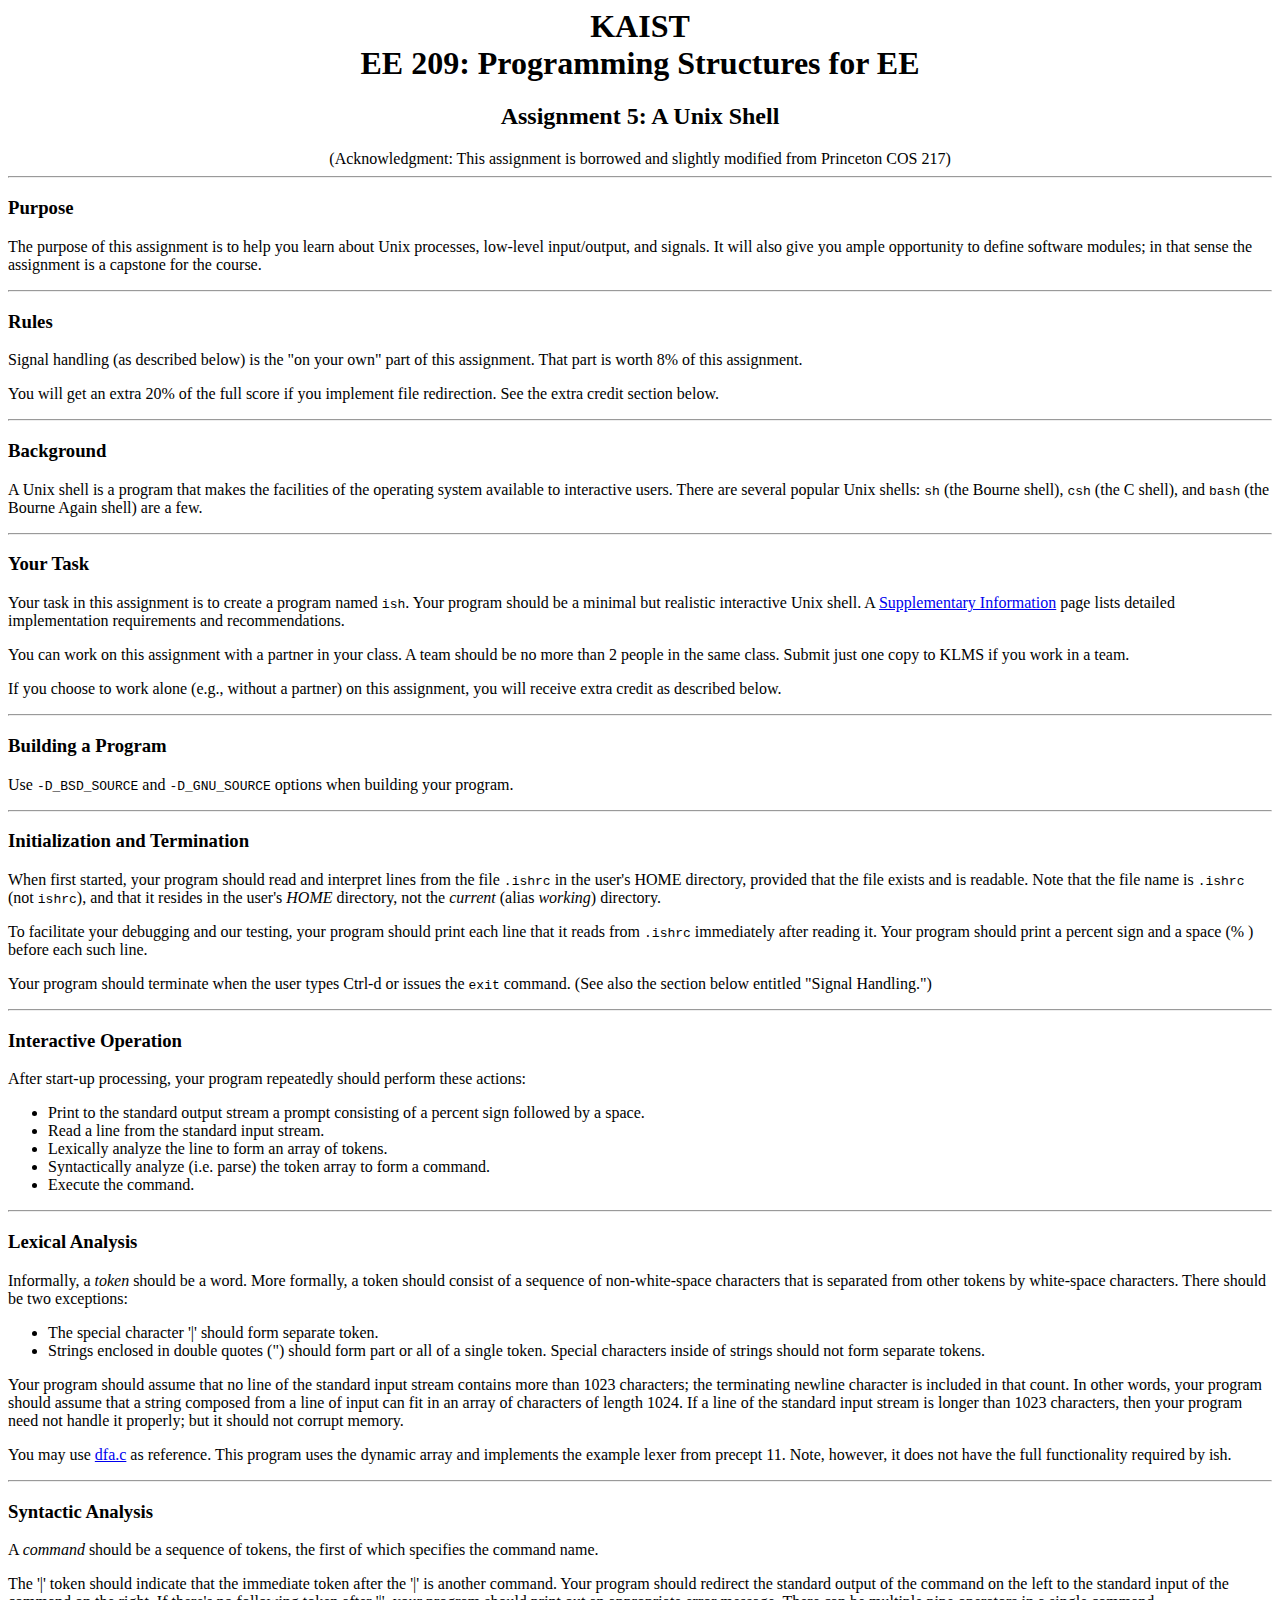
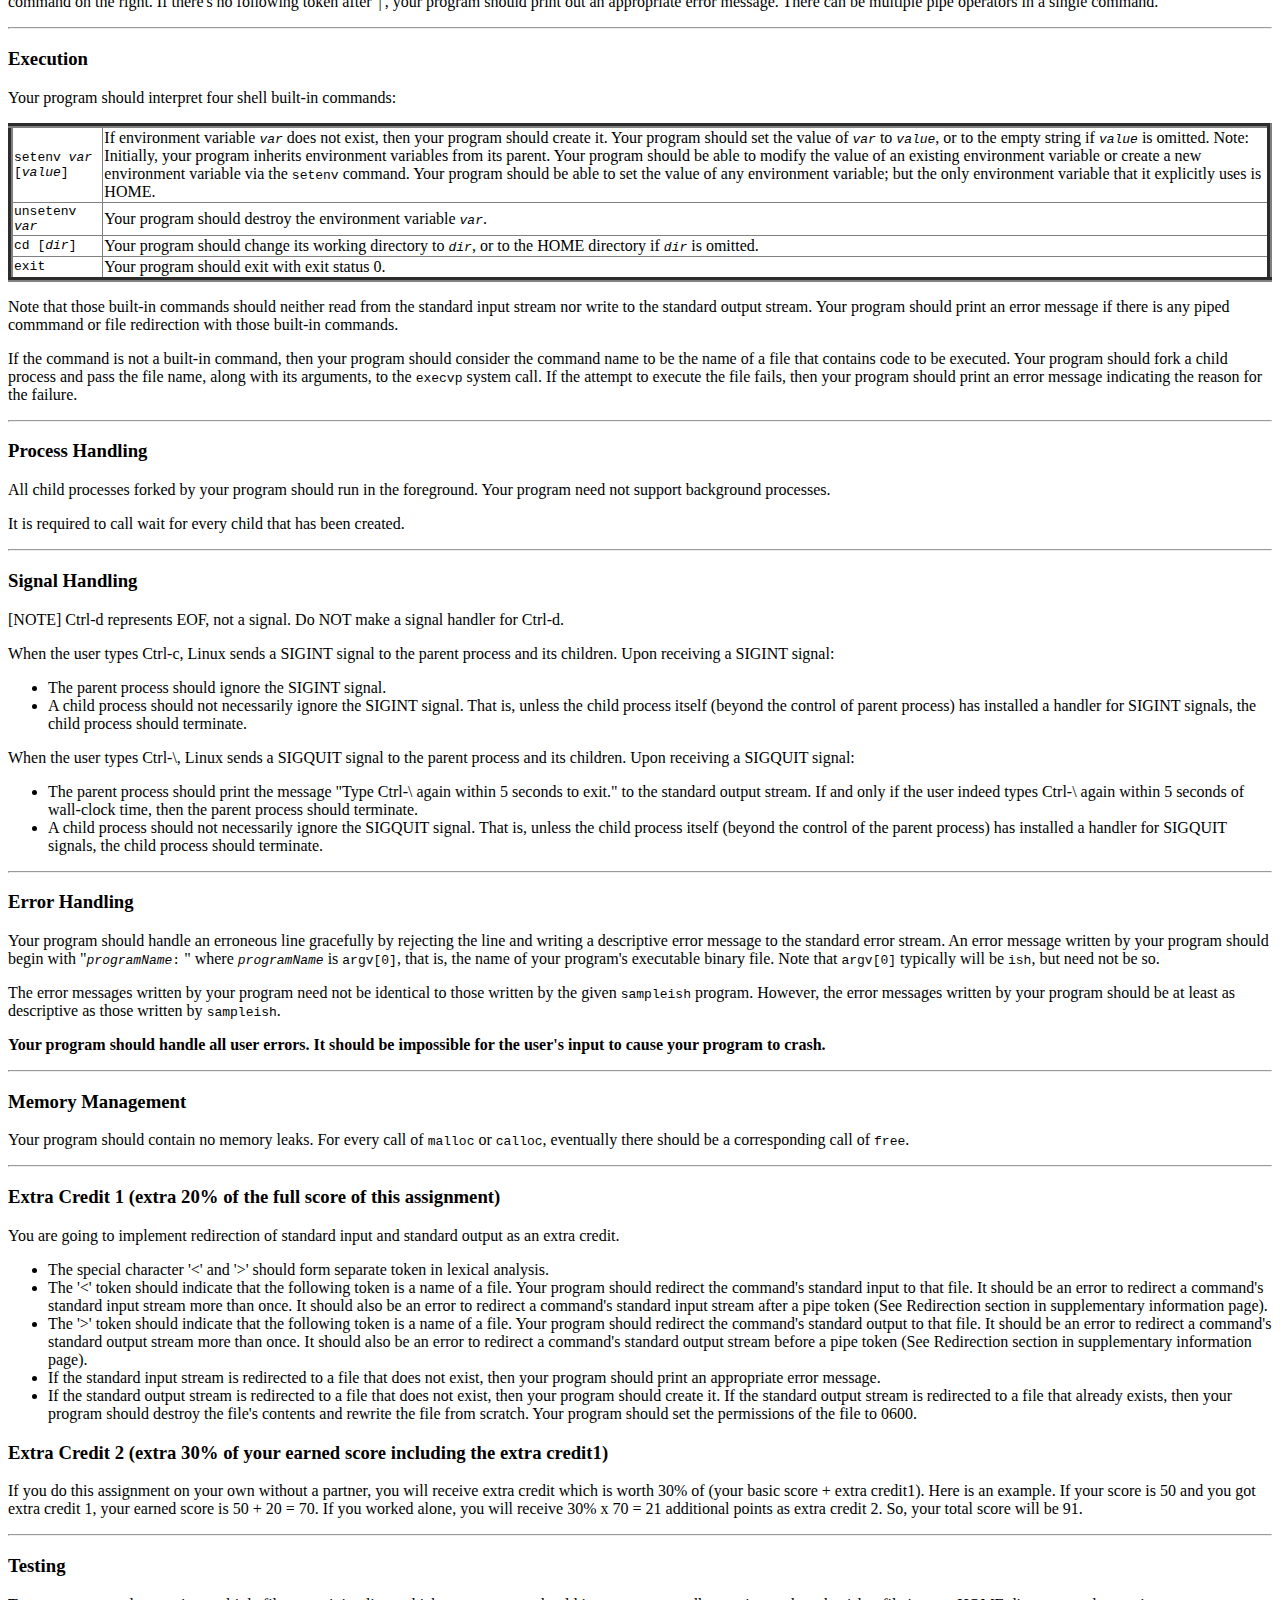
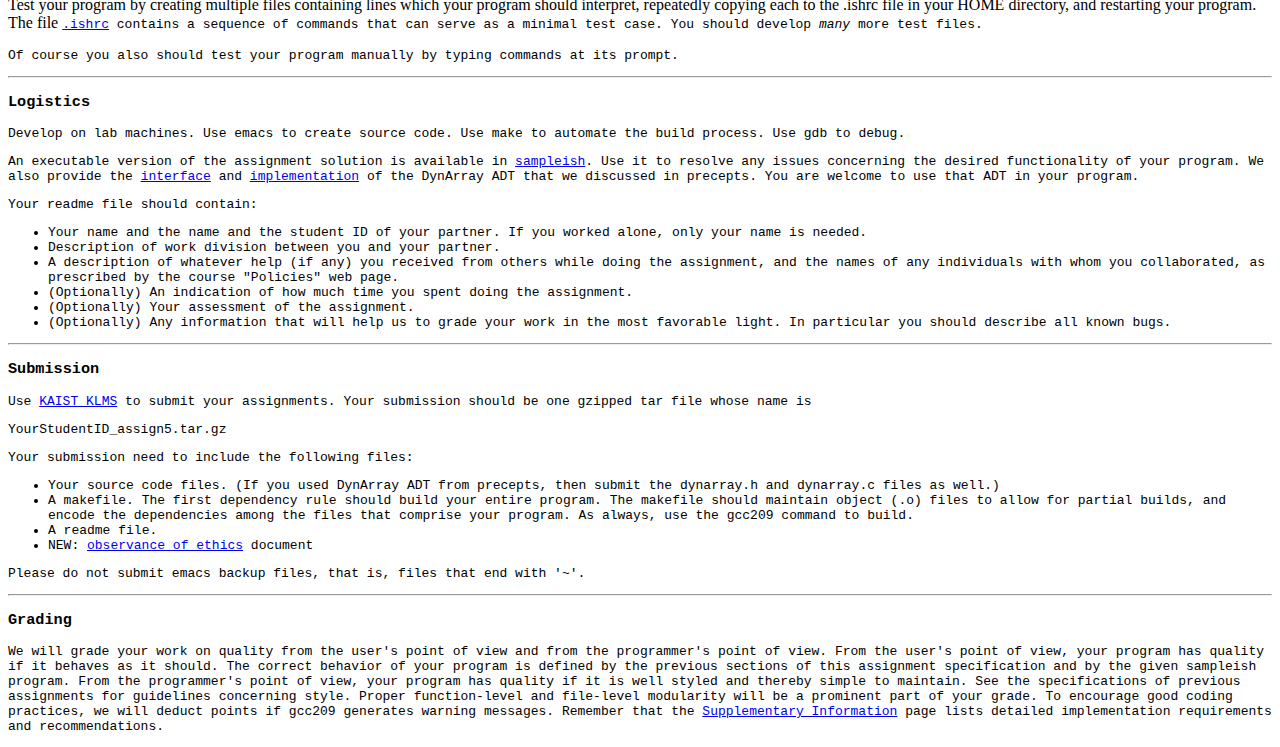
==== assignment/shell/index.html @ b74b7bf0 "assign 5 update." ====
<!DOCTYPE html PUBLIC "-//W3C//DTD HTML 4.0 Transitional//EN">
<!-- saved from url=(0064)http://www.ndsl.kaist.edu/~kyoungsoo/ee209/assignment/unixshell/ -->
<html><head><meta http-equiv="Content-Type" content="text/html; charset=EUC-KR">
<meta name="generator" content="HTML Tidy for Cygwin (vers 1st September 2004), see www.w3.org">
<title>EE 209: Unix Shell Assignment</title>
</head>
<style>
    .change {color:black}
</style>
<body>
<center>
<h1>KAIST<br>
EE 209: Programming Structures for EE</h1>

<h2>Assignment 5: A Unix Shell</h2>
(Acknowledgment: This assignment is borrowed and slightly modified from Princeton COS 217) 

</center>

<hr>

<h3>Purpose</h3>

<p>The purpose of this assignment is to help you learn about Unix
processes, low-level input/output, and signals. It will also give you
ample opportunity to define software modules; in that sense the
assignment is a capstone for the course.</p>

<hr>

<h3>Rules</h3>

<p>Signal handling (as described below) is the "on your own" part of this assignment. That part is worth 8% of this assignment. </p>

<p> You will get an extra 20% of the full score if you implement file redirection. See the extra credit section below.</p>

<hr>

<h3>Background</h3>

<p>A Unix shell is a program that makes the facilities of the
operating system available to interactive users. There are several
popular Unix shells: <code>sh</code> (the Bourne
shell), <code>csh</code> (the C shell), and <code>bash</code> (the
Bourne Again shell) are a few.</p>

<hr>

<h3>Your Task</h3>

<p>Your task in this assignment is to create a program
named <code>ish</code>. Your program should be a minimal but
realistic interactive
Unix shell. A <a href="./supplementary.html">Supplementary
Information</a> page lists detailed implementation requirements and
recommendations.</p>

<p> You can work on this assignment with a partner in your class. A
team should be no more than 2 people in the same class. Submit just one
copy to KLMS if you work in a team. </p>

<p> If you choose to work alone (e.g., without a partner) on this
assignment, you will receive extra credit as described below.
</p>

<hr>

<h3>Building a Program</h3>

<p>Use <code>-D_BSD_SOURCE</code> and <code>-D_GNU_SOURCE</code> options when building your program.</p>

<hr>

<h3>Initialization and Termination</h3>

<p>When first started, your program should read and interpret lines
from the file <code>.ishrc</code> in the user's HOME directory,
provided that the file exists and is readable. Note that the file name
is <code>.ishrc</code> (not <code>ishrc</code>), and that it resides
in the user's <em>HOME</em> directory, not the <em>current</em>
(alias <em>working</em>) directory.</p>

<p>To facilitate your debugging and our testing, your program should
print each line that it reads from <code>.ishrc</code> immediately
after reading it. Your program should print a percent sign and a space
(% ) before each such line.</p>

<p>Your program should terminate when the user types Ctrl-d or issues
the <code>exit</code> command. (See also the section below entitled
"Signal Handling.")</p>

<hr>

<h3>Interactive Operation</h3>

<p>After start-up processing, your program repeatedly should perform these actions:</p>

<ul>
<li>Print to the standard output stream a prompt consisting of a percent sign followed by a space.</li>

<li>Read a line from the standard input stream.</li>

<li>Lexically analyze the line to form an array of tokens.</li>

<li>Syntactically analyze (i.e. parse) the token array to form a command.</li>

<li>Execute the command.</li>
</ul>

<hr>

<h3>Lexical Analysis</h3>

<p>Informally, a <em>token</em> should be a word. More formally, a token should consist of a sequence of non-white-space characters that is separated from other tokens by white-space characters. There should be two exceptions:</p>

<ul>
<li>The special character '&#124;' should form separate token.</li>

<li>Strings enclosed in double quotes (") should form part or all of a single token. Special characters inside of strings should not form separate tokens.</li>
</ul>

<p>Your program should assume that no line of the standard input stream contains more than 1023 characters; the terminating newline character is included in that count. In other words, your program should assume that a string composed from a line of input can fit in an array of characters of length 1024. If a line of the standard input stream is longer than 1023 characters, then your program need not handle it properly; but it should not corrupt memory.</p>

<p>You may use <a href="./src/dfa.c"> dfa.c</a> as reference. This program uses the dynamic array and implements the example lexer from precept 11. Note, however, it does not have the full functionality required by ish.
</p>
<hr>

<h3>Syntactic Analysis</h3>

<p>A <em>command</em> should be a sequence of tokens, the first of which specifies the command name.</p>

<p class='change'>The '&#124;' token should indicate that the immediate token after the '&#124;' is another command. Your program should redirect the standard output of the command on the left to the standard input of the command on the right. If there's no following token after '&#124;', your program should print out an appropriate error message. There can be multiple pipe operators in a single command.</p>
<hr>

<h3>Execution</h3>

<p>Your program should interpret four shell built-in commands:</p>

<table style="border-collapse: collapse;" border="5">
<tbody>
<tr>
<td><code>setenv <em>var</em> [<em>value</em>]</code>
</td>
<td>If environment variable <code><em>var</em></code> does not exist, then your program should create it. Your program should set the value of <code><em>var</em></code> to <code><em>value</em></code>, or to the empty string if <code><em>value</em></code> is omitted. Note: Initially, your program inherits environment variables from its parent. Your program should be able to modify the value of an existing environment variable or create a new environment variable via the <code>setenv</code> command. Your program should be able to set the value of any environment variable; but the only environment variable that it explicitly uses is HOME.</td>
</tr>

<tr>
<td><code>unsetenv <em>var</em></code>
</td>
<td>Your program should destroy the environment variable <code><em>var</em></code>.</td>
</tr>

<tr>
<td><code>cd [<em>dir</em>]</code>
</td>
<td>Your program should change its working directory to <code><em>dir</em></code>, or to the HOME directory if <code><em>dir</em></code> is omitted.</td>
</tr>

<tr>
<td><code>exit</code>
</td>
<td>Your program should exit with exit status 0.</td>
</tr>
</tbody>
</table>

<p>Note that those built-in commands should neither read from the standard input stream nor write to the standard output stream. Your program should print an error message if there is any piped commmand or file redirection with those built-in commands.</p>

<p>If the command is not a built-in command, then your program should consider the command name to be the name of a file that contains code to be executed. Your program should fork a child process and pass the file name, along with its arguments, to the <code>execvp</code> system call. If the attempt to execute the file fails, then your program should print an error message indicating the reason for the failure.</p>

<hr>

<h3>Process Handling</h3>

<p>All child processes forked by your program should run in the foreground. Your program need not support background processes.</p>
<p>It is required to call wait for every child that has been created.</p>

<hr>

<h3>Signal Handling</h3>

<p>[NOTE] Ctrl-d represents EOF, not a signal. Do NOT make a signal handler for Ctrl-d.</p>

<p>When the user types Ctrl-c, Linux sends a SIGINT signal to the parent process and its children. Upon receiving a SIGINT signal:</p>

<ul>
<li>The parent process should ignore the SIGINT signal.</li>

<li>A child process should not necessarily ignore the SIGINT signal. That is, unless the child process itself (beyond the control of parent process) has installed a handler for SIGINT signals, the child process should terminate.</li>
</ul>

<p>When the user types Ctrl-\, Linux sends a SIGQUIT signal to the parent process and its children. Upon receiving a SIGQUIT signal:</p>

<ul>
<li>The parent process should print the message "Type Ctrl-\ again within 5 seconds to exit." to the standard output stream. If and only if the user indeed types Ctrl-\ again within 5 seconds of wall-clock time, then the parent process should terminate.</li>

<li>A child process should not necessarily ignore the SIGQUIT signal. That is, unless the child process itself (beyond the control of the parent process) has installed a handler for SIGQUIT signals, the child process should terminate.</li>
</ul>

<hr>

<h3>Error Handling</h3>

<p>Your program should handle an erroneous line gracefully by rejecting the line and writing a descriptive error message to the standard error stream. An error message written by your program should begin with "<code><em>programName</em>:</code> " where <code><em>programName</em></code> is <code>argv[0]</code>, that is, the name of your program's executable binary file. Note that <code>argv[0]</code> typically will be <code>ish</code>, but need not be so.</p>

<p>The error messages written by your program need not be identical to those written by the given <code>sampleish</code> program. However, the error messages written by your program should be at least as descriptive as those written by <code>sampleish</code>.</p>

<p><strong>Your program should handle all user errors. It should be impossible for the user's input to cause your program to crash.</strong>
</p>

<hr>

<h3>Memory Management</h3>

<p>Your program should contain no memory leaks. For every call of <code>malloc</code> or <code>calloc</code>, eventually there should be a corresponding call of <code>free</code>.</p>

<hr>
<h3>Extra Credit 1 (extra 20% of the full score of this assignment)</h3>
<p>You are going to implement redirection of standard input and standard output as an extra credit.</p>
<ul>
	<li>The special character '&lt;' and '&gt;' should form separate token in lexical analysis.</li>
	<li>The '&lt;' token should indicate that the following token is a name of a file. Your program should redirect the command's standard input to that file. It should be an error to redirect a command's standard input stream more than once. It should also be an error to redirect a command's standard input stream after a pipe token (See Redirection section in supplementary information page).</li>
	<li>The '&gt;' token should indicate that the following token is a name of a file. Your program should redirect the command's standard output to that file. It should be an error to redirect a command's standard output stream more than once. It should also be an error to redirect a command's standard output stream before a pipe token (See Redirection section in supplementary information page).</li>

        <li>If the standard input stream is redirected to a file that does not exist, then your program should print an appropriate error message.</li>
	<li>If the standard output stream is redirected to a file that does not exist, then your program should create it. If the standard output stream is redirected to a file that already exists, then your program should destroy the file's contents and rewrite the file from scratch. Your program should set the permissions of the file to 0600.</li>
</ul>

<h3>Extra Credit 2 (extra 30% of your earned score including the extra credit1) </h3>

<p> If you do this assignment on your own without a partner, you will receive extra credit which is worth 30% of (your basic score + extra credit1). Here is an example. If your score is 50 and you got extra credit 1, your earned score is 50 + 20 = 70.  If you worked alone, you will receive 30% x 70 = 21 additional points as extra credit 2. So, your total score will be 91. </p>

<hr>

<h3>Testing</h3>

<p>Test your program by creating multiple files containing lines which your program should interpret, repeatedly copying each to the .ishrc file in your HOME directory, and restarting your program. The file <code><a href="./src/.ishrc">.ishrc</a><code> contains a sequence of commands that can serve as a minimal test case. You should develop <em>many</em> more test files.</p>

<p>Of course you also should test your program manually by typing commands at its prompt.</p>

<hr>

<h3>Logistics</h3>

<p>Develop on lab machines. Use <code>emacs</code> to create source code. Use <code>make</code> to automate the build process. Use <code>gdb</code> to debug.</p>

<p>An executable version of the assignment solution is available in <code><a href="./bin/sampleish">sampleish</a></code>. Use it to resolve any issues concerning the desired functionality of your program. We also provide the <a href="./src/dynarray.h">interface</a> and <a href="./src/dynarray.c">implementation</a> of the <code>DynArray</code> ADT that we discussed in precepts. You are welcome to use that ADT in your program.</p>

<p>Your <code>readme</code> file should contain:</p>

<ul>
<li> Your name and the name and the student ID of your partner.  If you worked alone, only your name is needed.</li>

<li> Description of work division between you and your partner.

<li>A description of whatever help (if any) you received from others while doing the assignment, and the names of any individuals with whom you collaborated, as prescribed by the course "Policies" web page.</li>

<li>(Optionally) An indication of how much time you spent doing the assignment.</li>

<li>(Optionally) Your assessment of the assignment.</li>

<li>(Optionally) Any information that will help us to grade your work in the most favorable light. In particular you should describe all known bugs.</li>
</ul>

<hr>

<h3> Submission </h3>

<p>Use <a href="http://klms.kaist.ac.kr">KAIST
KLMS</a> to submit your assignments. Your submission should
be </b>one gzipped tar file</a> whose name is </p>

<p>YourStudentID_assign5.tar.gz</p>

<p>Your submission need to include the following files:</p>
<ul>

<li>Your source code files. (If you used <code>DynArray</code> ADT from precepts, then submit the <code>dynarray.h</code> and <code>dynarray.c</code> files as well.)</li>

<li>A <code>makefile</code>. The first dependency rule should build your entire program. The <code>makefile</code> should maintain object (.o) files to allow for partial builds, and encode the dependencies among the files that comprise your program. As always, use the <code>gcc209</code> command to build.</li>

<li>A <code>readme</code> file.</li>
<li> NEW: <a href="../EthicsOath.docx">observance of ethics</a> document </li>
</ul>

<p>Please do not submit <code>emacs</code> backup files, that is, files that end with '~'.</p>

<hr>

<h3>Grading</h3>

<p>We will grade your work on quality from the user's point of view and from the programmer's point of view. From the user's point of view, your program has quality if it behaves as it should. The correct behavior of your program is defined by the previous sections of this assignment specification and by the given <code>sampleish</code> program. From the programmer's point of view, your program has quality if it is well styled and thereby simple to maintain. See the specifications of previous assignments for guidelines concerning style. Proper function-level and file-level modularity will be a prominent part of your grade. To encourage good coding practices, we will deduct points if <code>gcc209</code> generates warning messages. Remember that the <a href="./supplementary.html">Supplementary Information</a> page lists detailed implementation requirements and recommendations.</p>


</body></html>
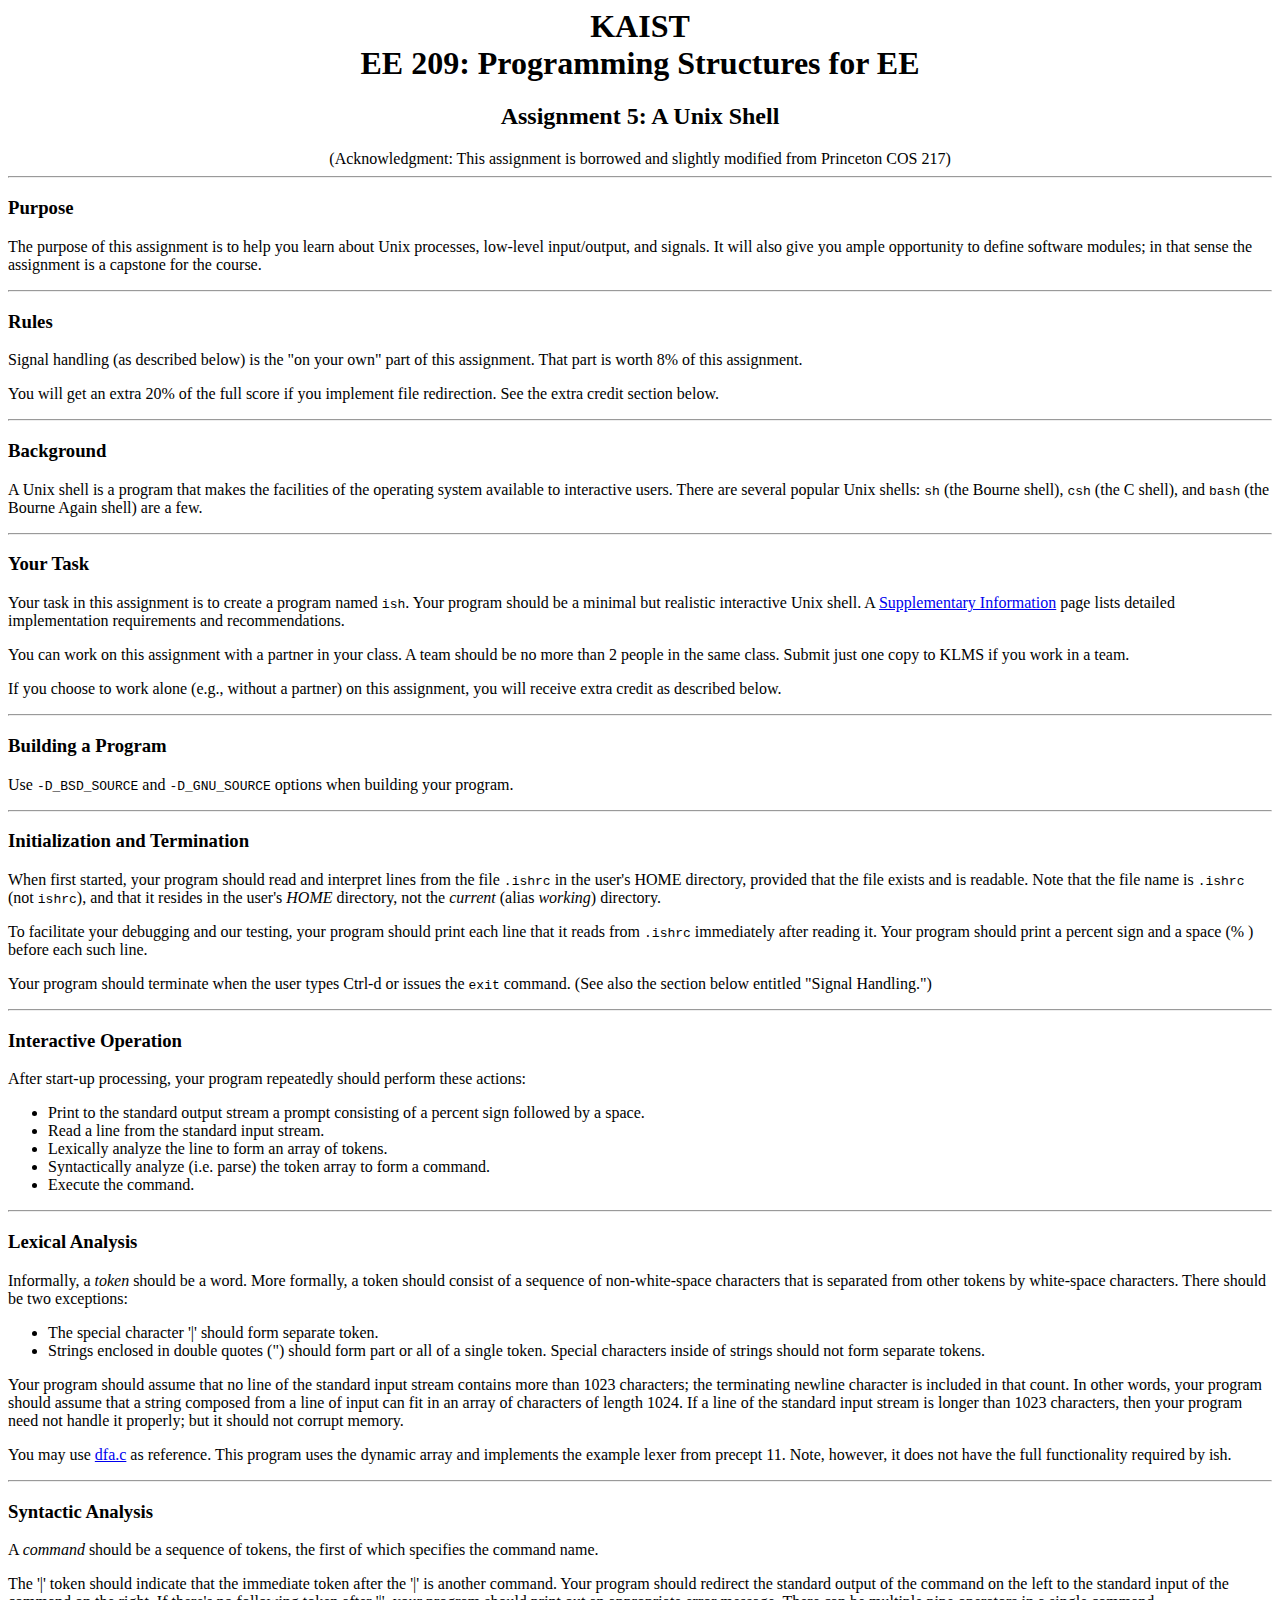
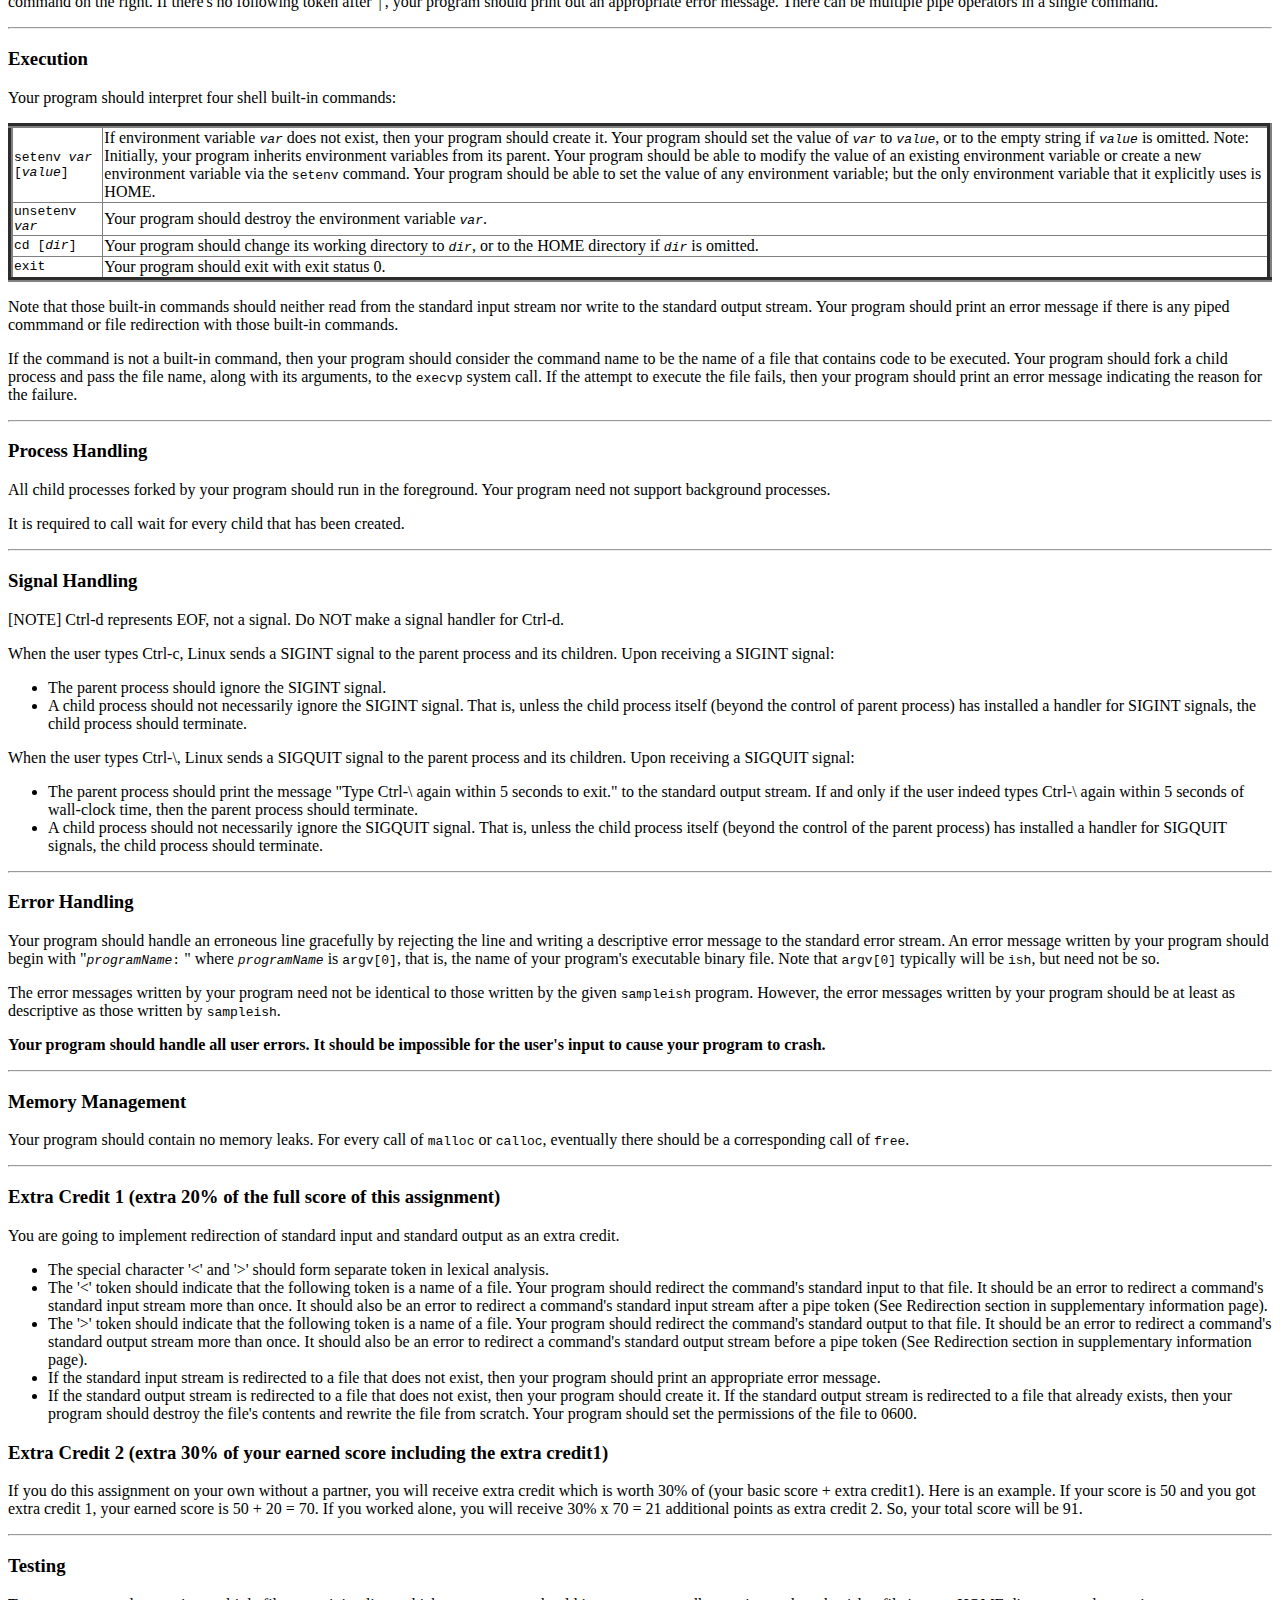
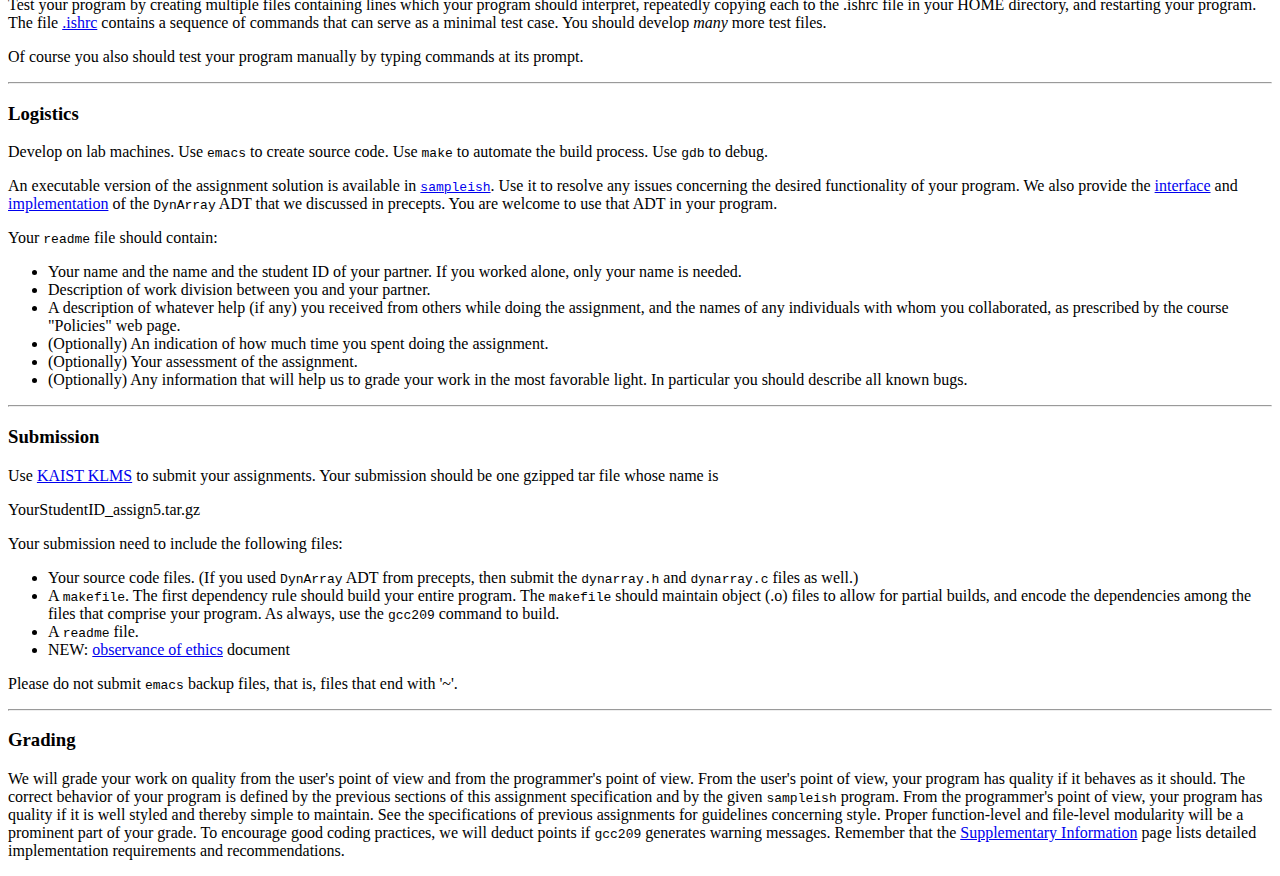
==== commit 98c5c9ce: "please update" ====
--- a/assignment/shell/index.html
+++ b/assignment/shell/index.html
@@ -234,7 +234,7 @@
 
 <h3>Testing</h3>
 
-<p>Test your program by creating multiple files containing lines which your program should interpret, repeatedly copying each to the .ishrc file in your HOME directory, and restarting your program. The file <code><a href="./src/.ishrc">.ishrc</a><code> contains a sequence of commands that can serve as a minimal test case. You should develop <em>many</em> more test files.</p>
+<p>Test your program by creating multiple files containing lines which your program should interpret, repeatedly copying each to the .ishrc file in your HOME directory, and restarting your program. The file <a href="./src/.ishrc">.ishrc</a> contains a sequence of commands that can serve as a minimal test case. You should develop <em>many</em> more test files.</p>
 
 <p>Of course you also should test your program manually by typing commands at its prompt.</p>
 
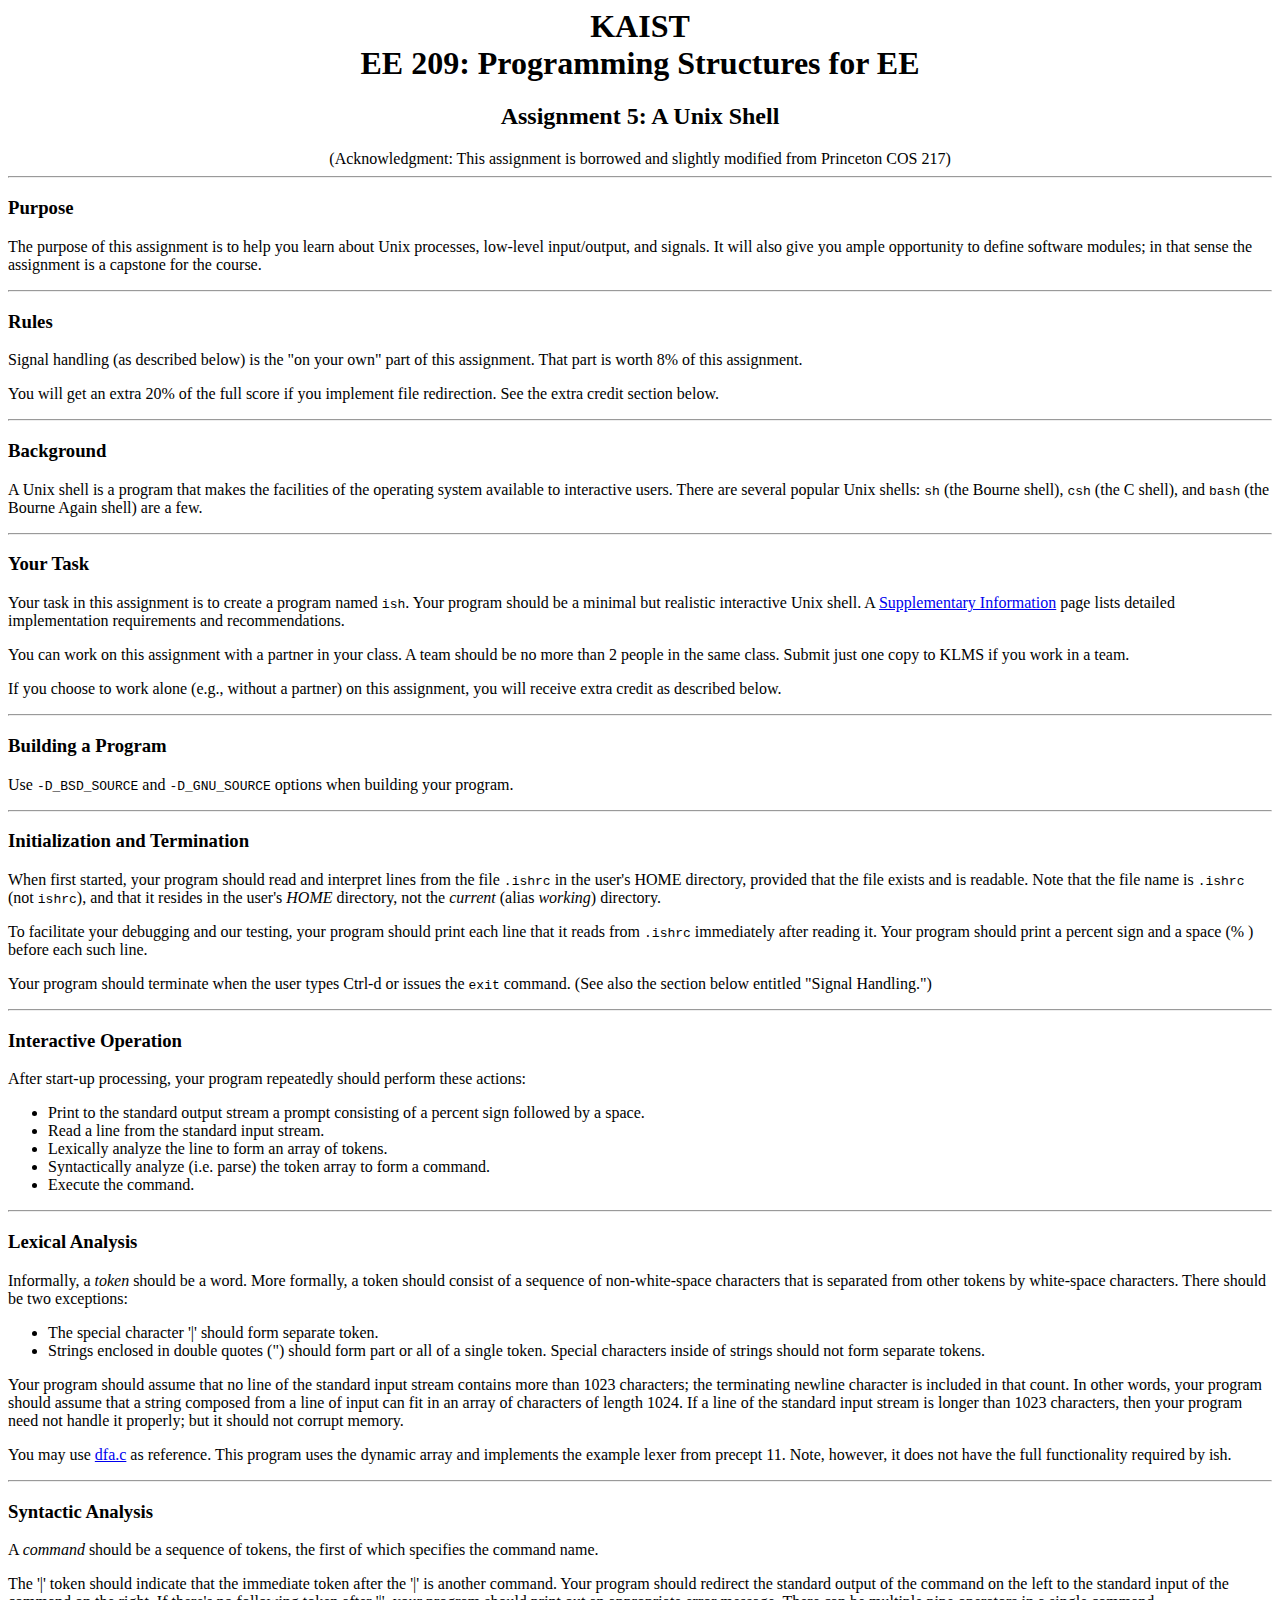
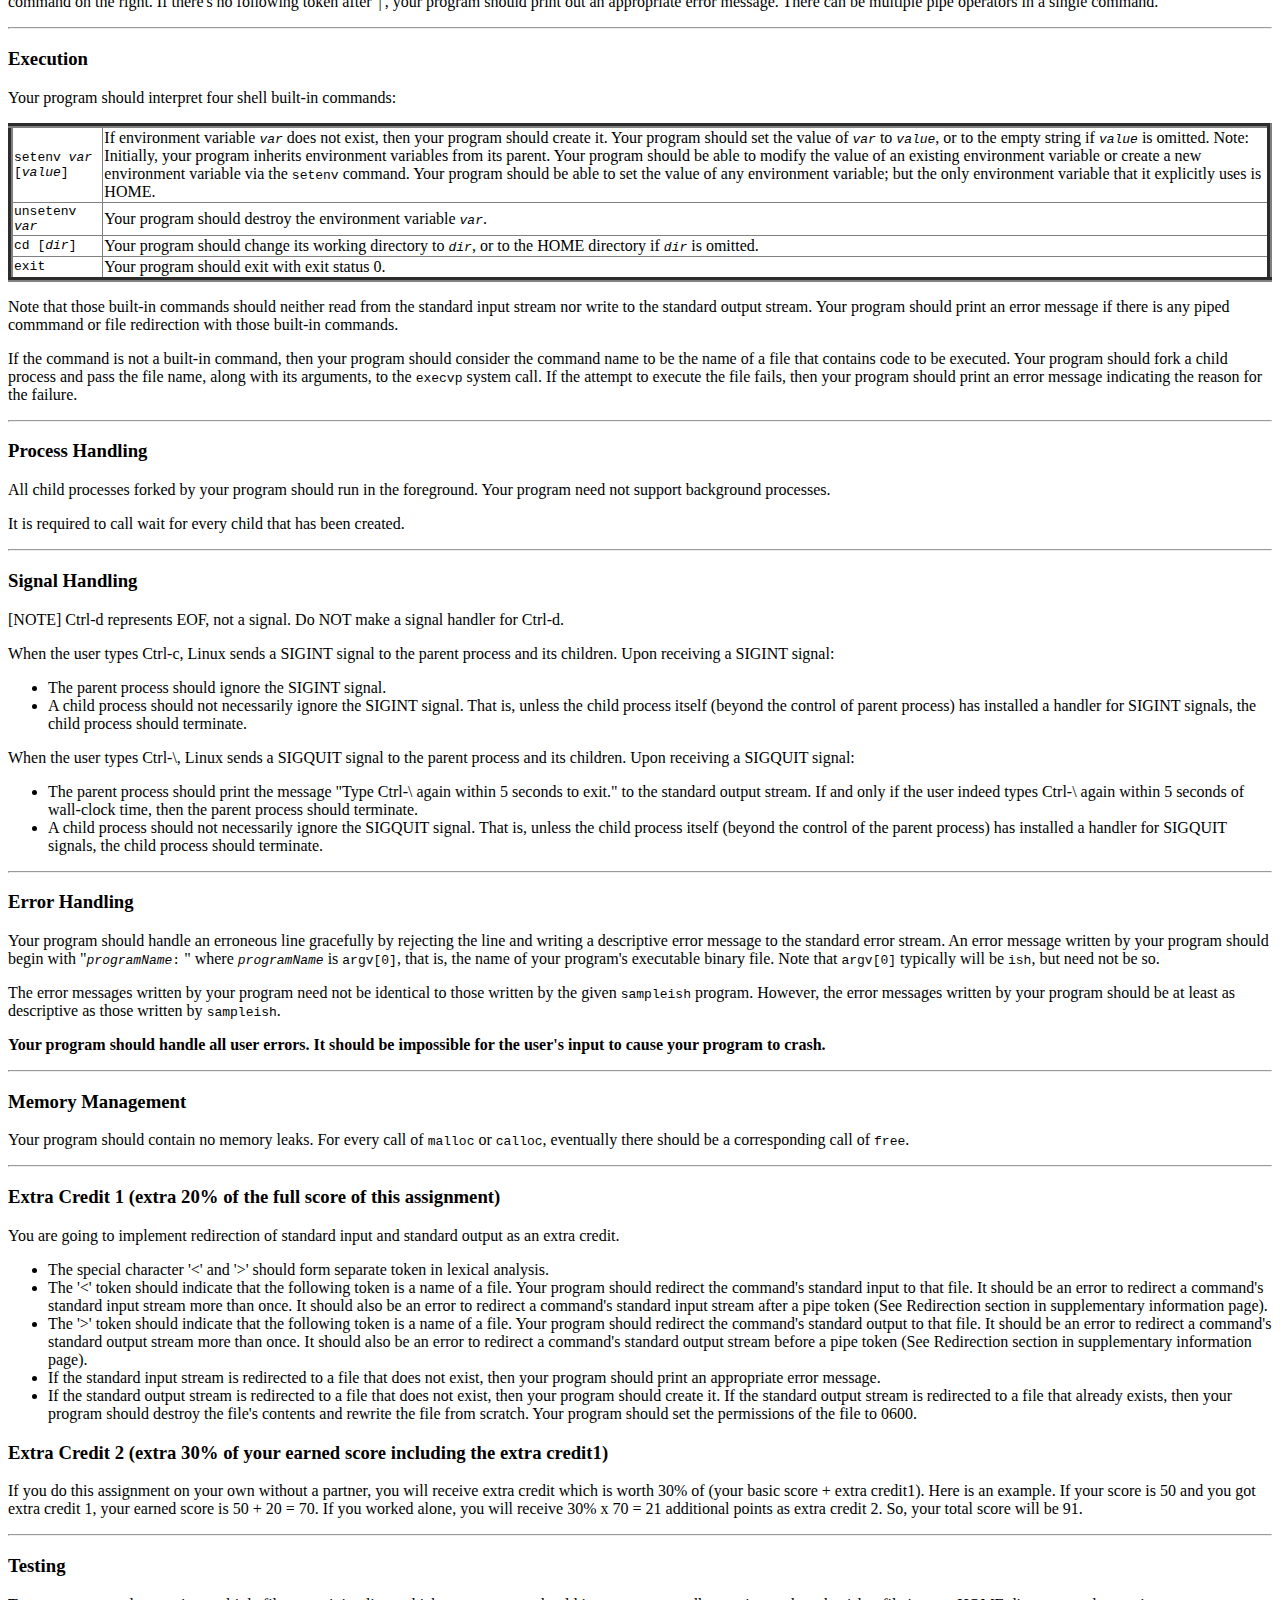
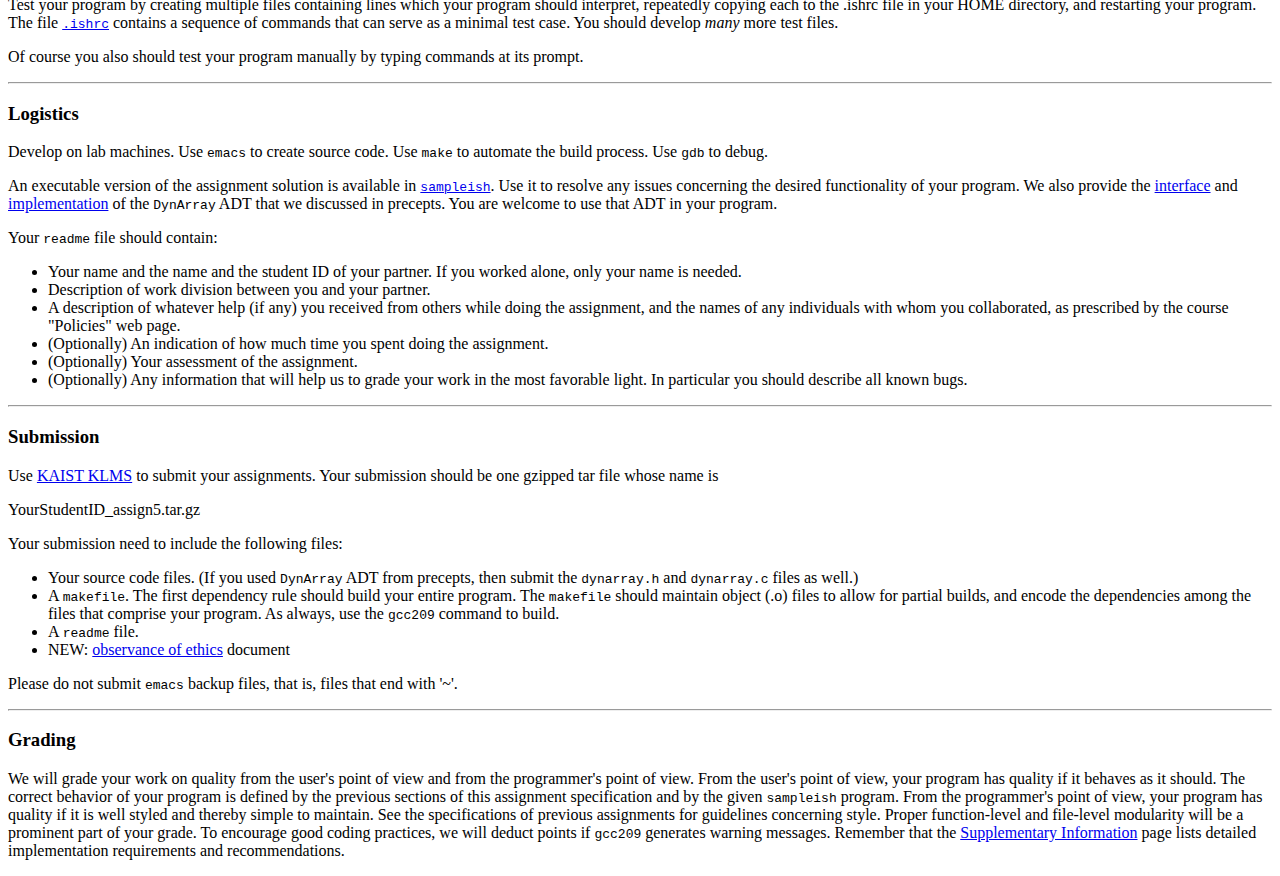
==== commit a3132dc0: "ish!" ====
--- a/assignment/shell/index.html
+++ b/assignment/shell/index.html
@@ -234,7 +234,7 @@
 
 <h3>Testing</h3>
 
-<p>Test your program by creating multiple files containing lines which your program should interpret, repeatedly copying each to the .ishrc file in your HOME directory, and restarting your program. The file <a href="./src/.ishrc">.ishrc</a> contains a sequence of commands that can serve as a minimal test case. You should develop <em>many</em> more test files.</p>
+<p>Test your program by creating multiple files containing lines which your program should interpret, repeatedly copying each to the .ishrc file in your HOME directory, and restarting your program. The file <code><a href="./src/ishrc">.ishrc</a></code> contains a sequence of commands that can serve as a minimal test case. You should develop <em>many</em> more test files.</p>
 
 <p>Of course you also should test your program manually by typing commands at its prompt.</p>
 
